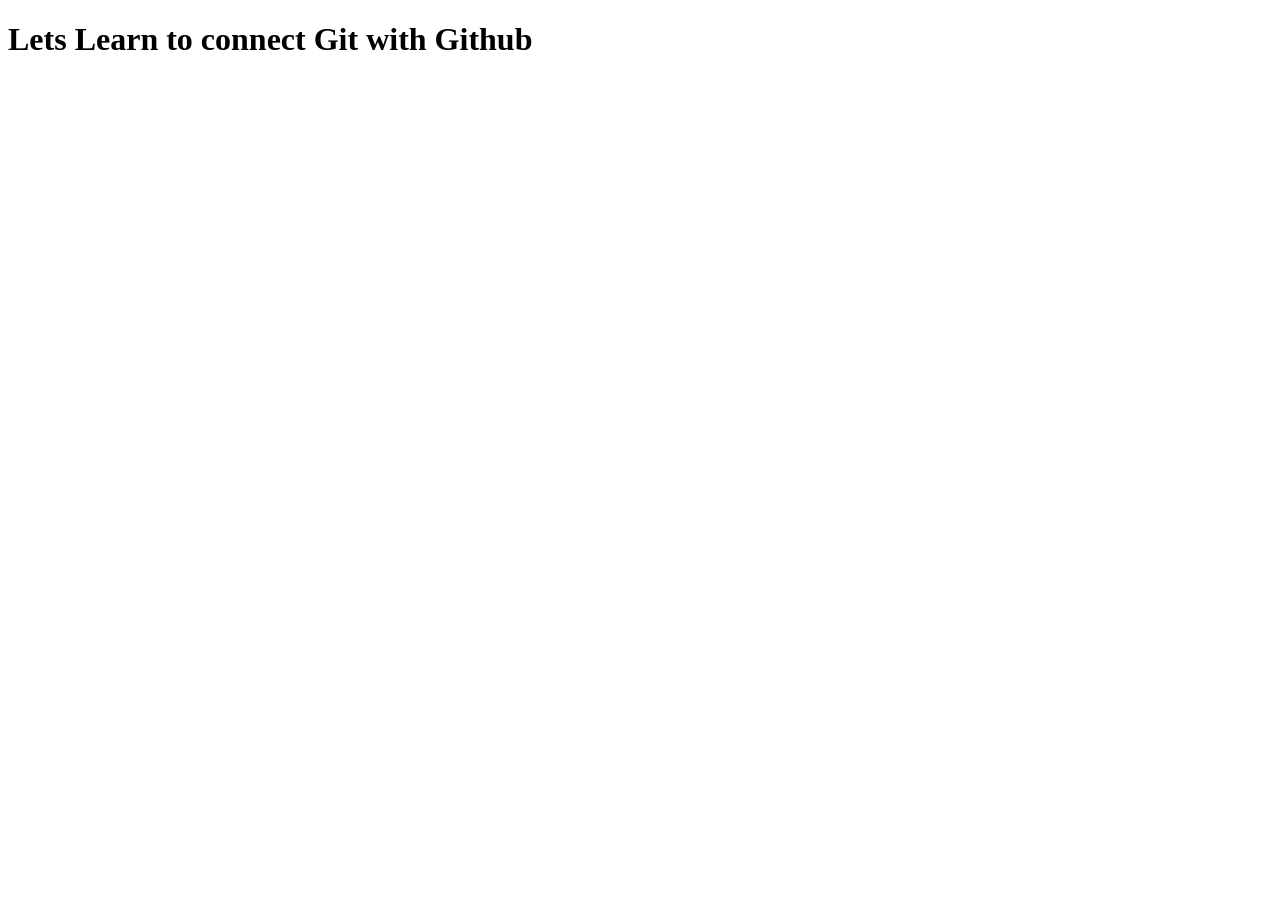
==== index.html @ 82094a43 "my first commit" ====
<!DOCTYPE html>
<html lang="en">
<head>
    <meta charset="UTF-8">
    <meta name="viewport" content="width=device-width, initial-scale=1.0">
    <title>My First HTML</title>
</head>
<body>
    <H1>Lets Learn to connect Git with Github</H1>
</body>
</html>
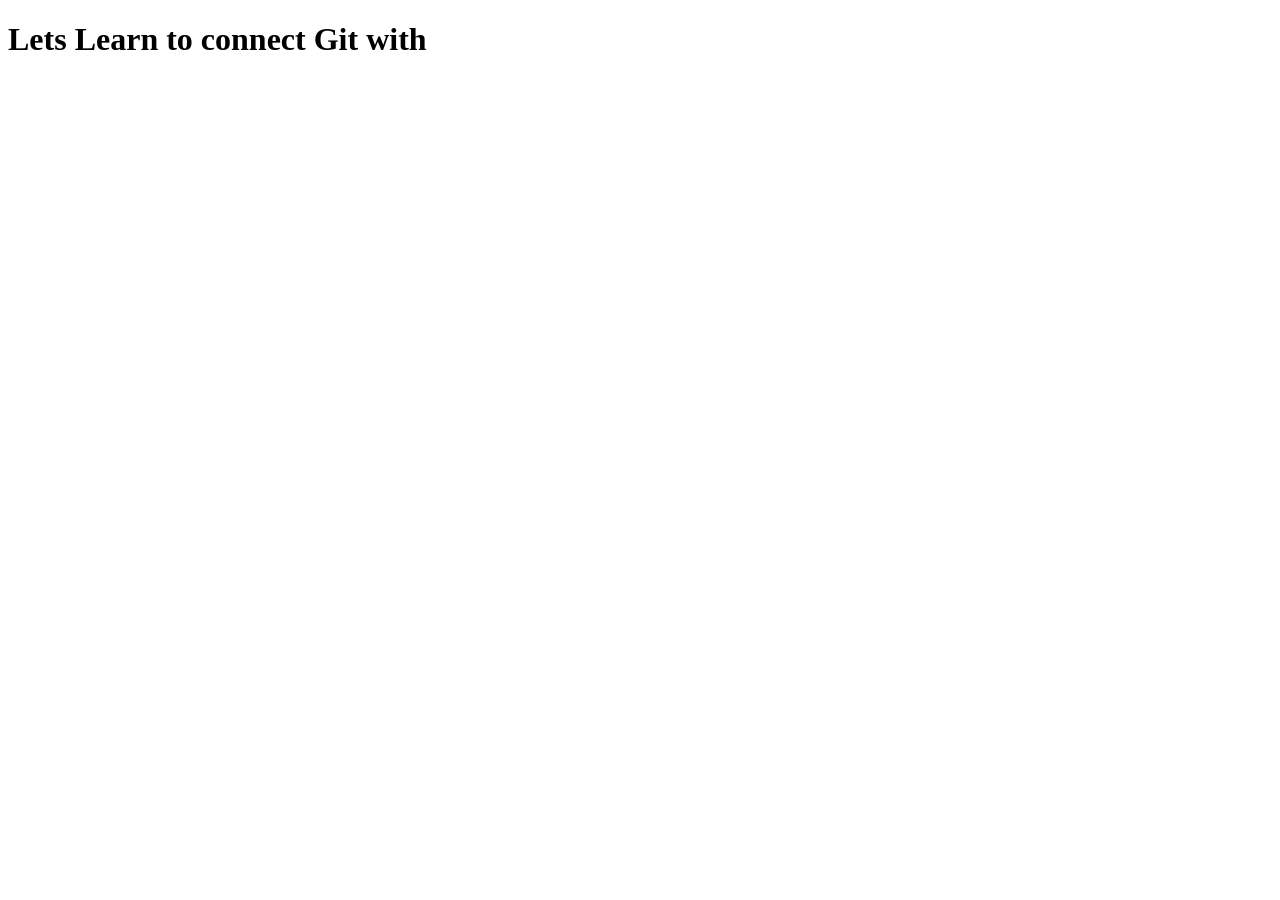
==== commit ccbf6370: "Demo one with my friend" ====
--- a/index.html
+++ b/index.html
@@ -6,6 +6,6 @@
     <title>My First HTML</title>
 </head>
 <body>
-    <H1>Lets Learn to connect Git with Github</H1>
+    <H1>Lets Learn to connect Git with </H1>
 </body>
 </html>
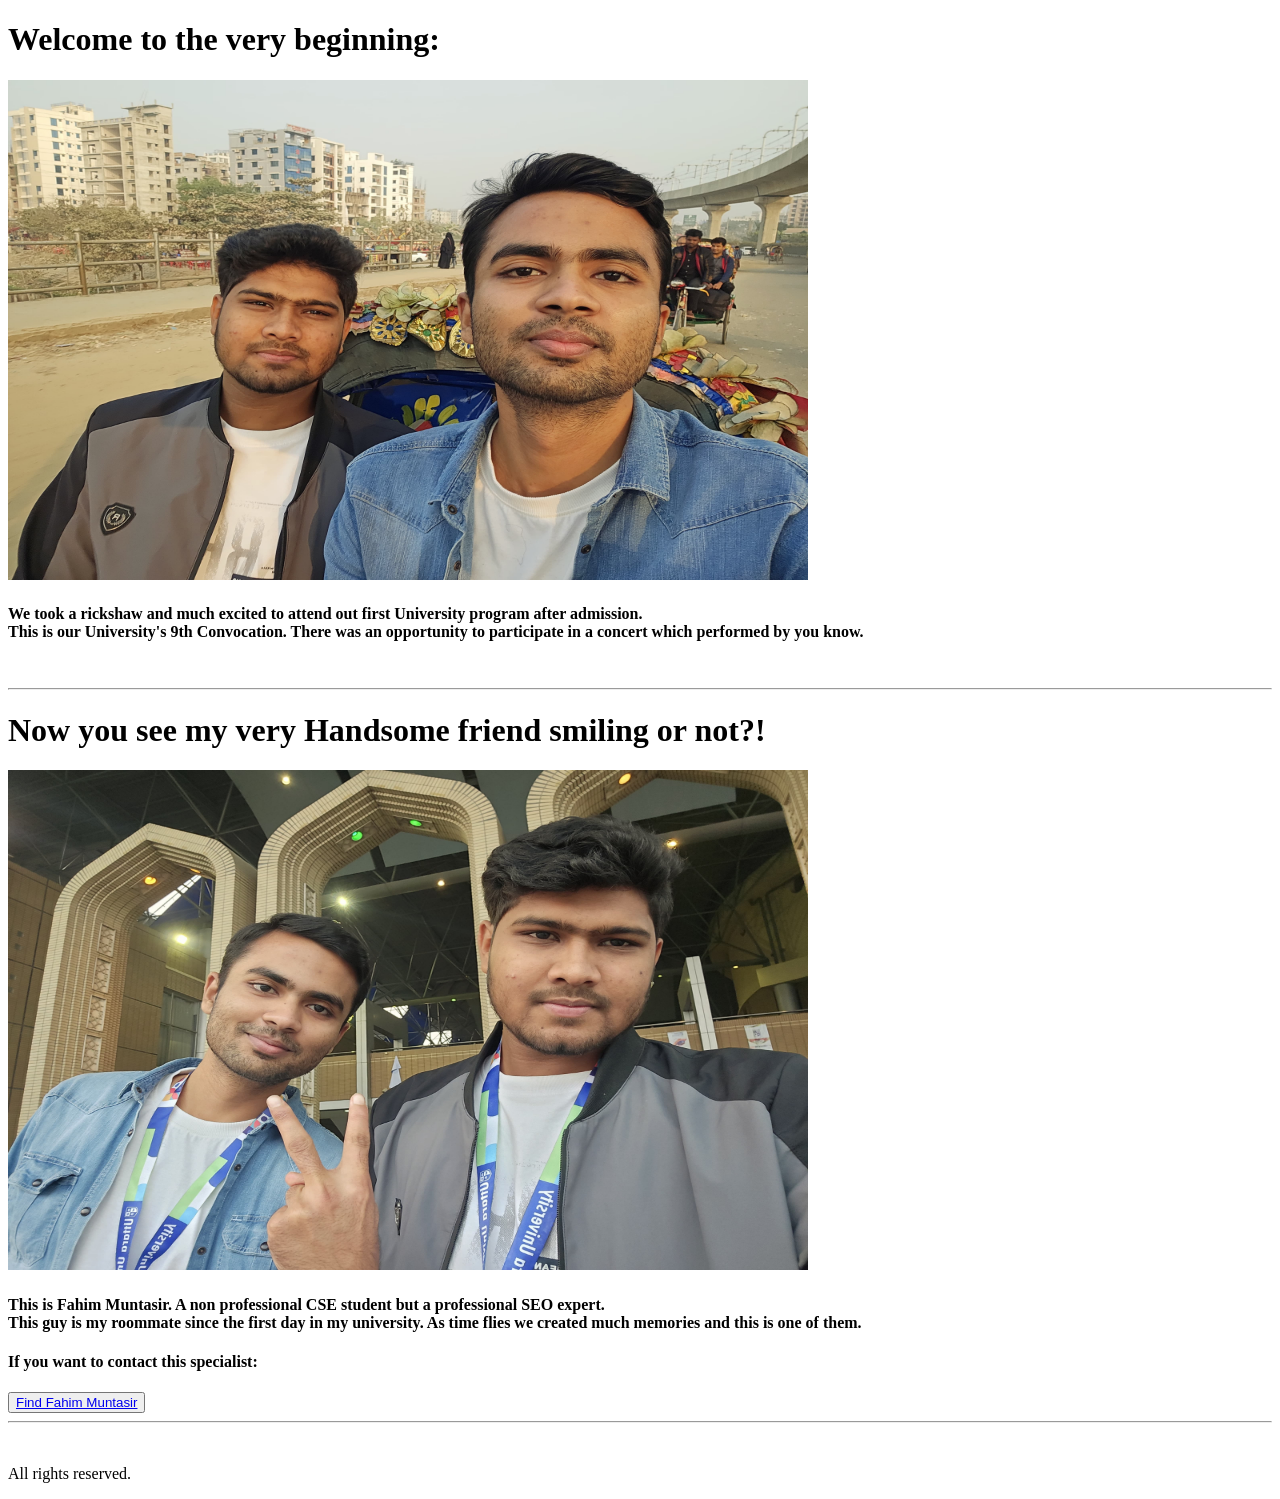
==== commit facdec4b: "still trying to fit my friend" ====
--- a/index.html
+++ b/index.html
@@ -3,9 +3,30 @@
 <head>
     <meta charset="UTF-8">
     <meta name="viewport" content="width=device-width, initial-scale=1.0">
-    <title>My First HTML</title>
+    <title>My First Article</title>
 </head>
 <body>
-    <H1>Lets Learn to connect Git with </H1>
+    <h1>Welcome to the very beginning:</h1>
+    <img height="500" width="800" src="images/IMG-20250125-WA0002.jpg" alt="">
+    <h4>We took a rickshaw and much excited to attend out first University program after admission.
+        <br>This is our University's 9th Convocation. There was an opportunity to participate in a concert which performed by you know.
+    </h4>
+    <br>
+    <hr>
+    <h1>Now you see my very Handsome friend smiling or not?!</h1>
+    <img height="500" width="800" src="images/IMG-20250125-WA0013.jpg" alt="">
+    <h4>This is Fahim Muntasir. A non professional CSE student but a professional SEO expert. <br>This guy is my roommate since the first day in my university. As time flies we created much memories and this is one of them. </h4>
+    <h4>If you want to contact this specialist:</h4>
+    
+    <button>
+        <a href="https://www.facebook.com/fahimmuntasir91">Find Fahim Muntasir </a>
+    </button>
+
+    <br>
+    <hr>
+    <br>
+    <footer>
+        <p>All rights reserved.</p>
+    </footer>
 </body>
 </html>
